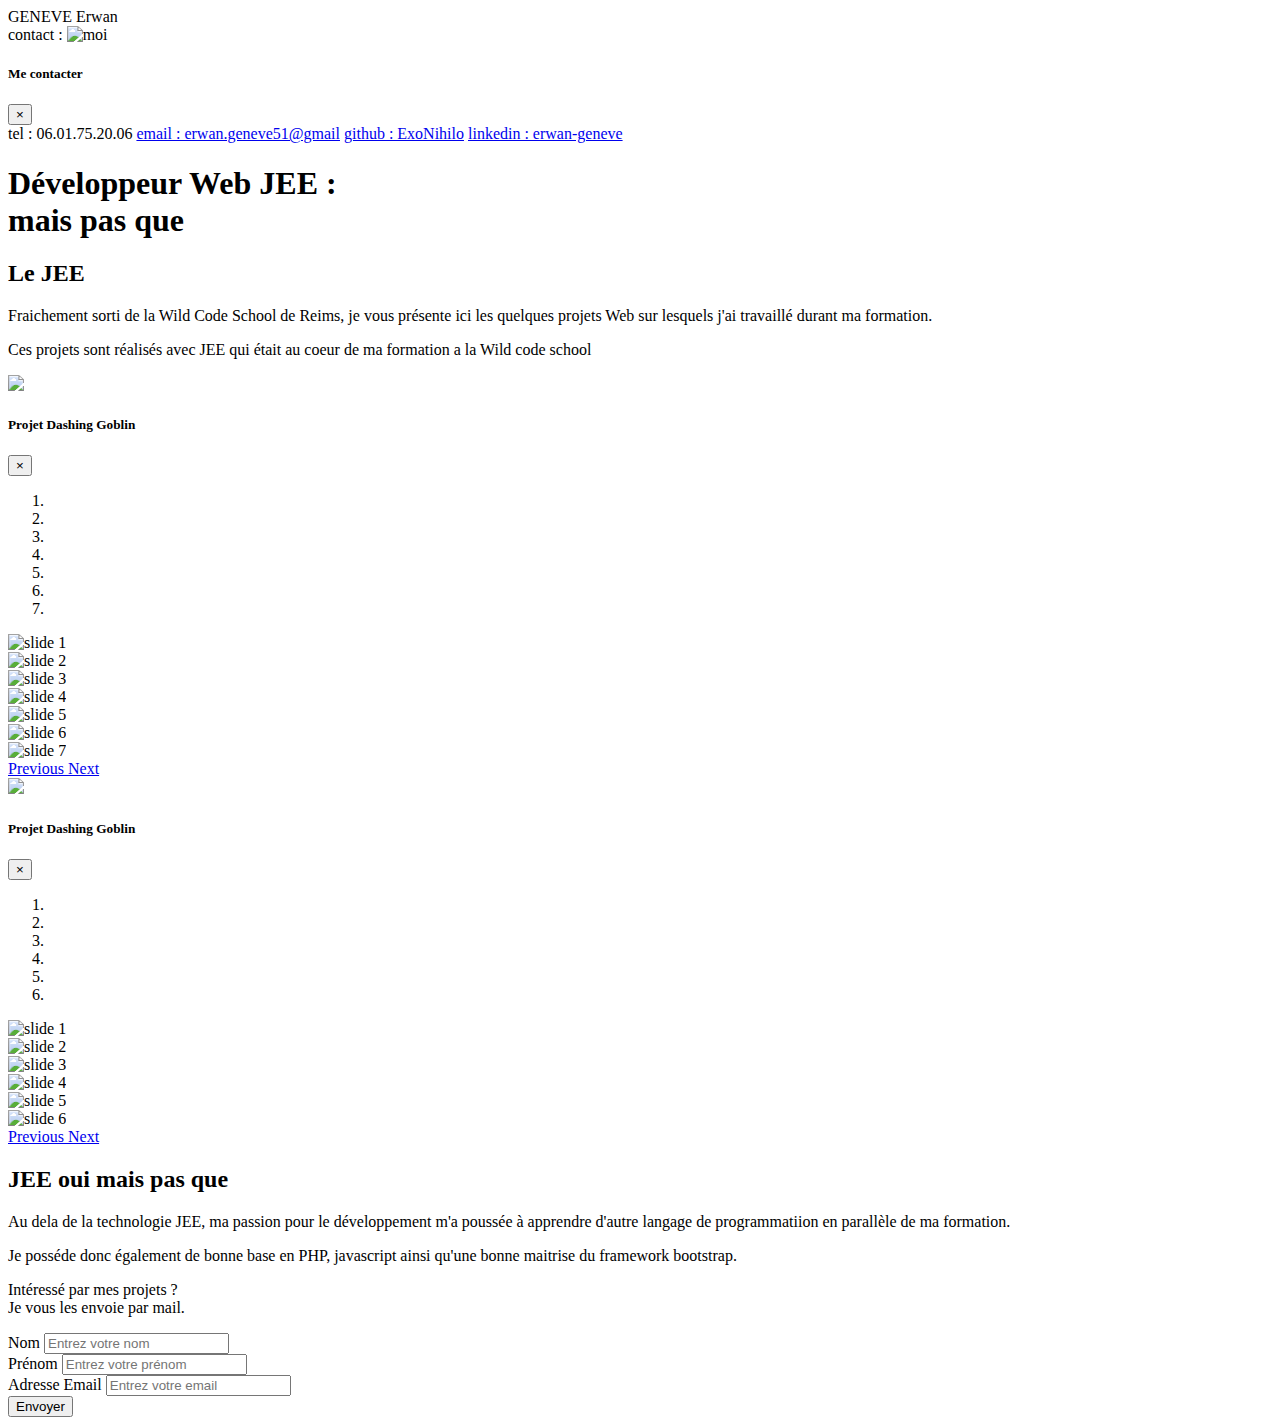
==== index.html @ 21704e7f "Rename Landing-Page.html to index.html" ====
<!DOCTYPE html>
<html lang=fr dir="ltr">
  <head>
    <meta charset="utf-8">
    <title>Landing Page</title>
    <link rel="stylesheet" href="https://stackpath.bootstrapcdn.com/bootstrap/4.1.3/css/bootstrap.min.css" integrity="sha384-MCw98/SFnGE8fJT3GXwEOngsV7Zt27NXFoaoApmYm81iuXoPkFOJwJ8ERdknLPMO" crossorigin="anonymous">
    <link rel="stylesheet" href="Landing-Page.css">
  </head>
  <body>
    <div class="container">
      <header class="row justify-content-between align-items-center">
        <div class="col-10">
          <span class="intro">GENEVE Erwan</span>
        </div>
        <div class="col-2">
          <span class="contact">contact :</span>
          <img src="Erwan-150.jpg" alt="moi" data-toggle="modal" data-target="#info" class="rounded-circle" width="45%">
        </div>
        <!-- Modal -->
        <div class="modal fade" id="info" tabindex="-1" role="dialog" aria-labelledby="exampleModalCenterTitle" aria-hidden="true">
          <div class="modal-dialog modal-dialog-centered" role="document">
            <div class="modal-content">
              <div class="modal-header">
                <h5 class="modal-title" id="info">Me contacter</h5>
                <button type="button" class="close" data-dismiss="modal" aria-label="Close">
                  <span aria-hidden="true">&times;</span>
                </button>
              </div>
              <div class="modal-body d-flex flex-column">
                <span class="mt-2">tel : 06.01.75.20.06</span>
                <a href="mailto:erwan.geneve51@gmail" class="mt-2">email : erwan.geneve51@gmail</a>
                <a href="https:/github.com/ExoNihilo" class="mt-2">github : ExoNihilo</a>
                <a href="https://www.linkedin.com/in/erwan-geneve-537b99172/" class="mt-2">linkedin : erwan-geneve</a>
              </div>
            </div>
          </div>
        </div>
      </header>
      <section>
        <div class="row mb-3 mt-3">
          <div class="col">
            <h1>Développeur Web JEE :<br>mais pas que</h1>
          </div>
        </div>
        <div class="row">
          <div class="col-9">
            <div class="row">
              <div class="col-6 mt-3 mb-3 bloc-text">
                <h2>Le JEE</h2>
                <p>
                  Fraichement sorti de la Wild Code School de Reims,
                  je vous présente ici les quelques projets Web sur lesquels
                  j'ai travaillé durant ma formation.
                </p>
                <p>
                  Ces projets sont réalisés avec JEE qui était au coeur de ma formation
                  a la Wild code school
                </p>
              </div>
              <div class="col-6 mt-3 mb-3 d-flex">
                <div class="bloc-img align-middle">
                  <img src="duel3.png" width="100%" data-toggle="modal" data-target="#projet1"/>
                </div>
                <div class="modal fade" id="projet1" tabindex="-1" role="dialog" aria-labelledby="bloc-projet1" aria-hidden="true">
                  <div class="modal-dialog modal-dialog-centered modal-lg" role="document">
                    <div class="modal-content">
                      <div class="modal-header">
                        <h5 class="modal-title" id="bloc-projet1">Projet Dashing Goblin</h5>
                        <button type="button" class="close" data-dismiss="modal" aria-label="Close">
                          <span aria-hidden="true">&times;</span>
                        </button>
                      </div>
                      <div class="modal-body">
                        <div id="carouselExampleIndicators" class="carousel slide" data-ride="carousel">
                          <ol class="carousel-indicators">
                            <li data-target="#carouselExampleIndicators" data-slide-to="0" class="active"></li>
                            <li data-target="#carouselExampleIndicators" data-slide-to="1"></li>
                            <li data-target="#carouselExampleIndicators" data-slide-to="2"></li>
                            <li data-target="#carouselExampleIndicators" data-slide-to="3"></li>
                            <li data-target="#carouselExampleIndicators" data-slide-to="4"></li>
                            <li data-target="#carouselExampleIndicators" data-slide-to="5"></li>
                            <li data-target="#carouselExampleIndicators" data-slide-to="6"></li>
                          </ol>
                          <div class="carousel-inner">
                            <div class="carousel-item active">
                              <img class="d-block w-100" src="duel1.png" alt="slide 1">
                            </div>
                            <div class="carousel-item">
                              <img class="d-block w-100" src="duel2.png" alt="slide 2">
                            </div>
                            <div class="carousel-item">
                              <img class="d-block w-100" src="duel3.png" alt="slide 3">
                            </div>
                            <div class="carousel-item">
                              <img class="d-block w-100" src="duel4.png" alt="slide 4">
                            </div>
                            <div class="carousel-item">
                              <img class="d-block w-100" src="duel5.png" alt="slide 5">
                            </div>
                            <div class="carousel-item">
                              <img class="d-block w-100" src="duel6.png" alt="slide 6">
                            </div>
                            <div class="carousel-item">
                              <img class="d-block w-100" src="duel7.png" alt="slide 7">
                            </div>
                          </div>
                          <a class="carousel-control-prev" href="#carouselExampleIndicators" role="button" data-slide="prev">
                            <span class="carousel-control-prev-icon" aria-hidden="true"></span>
                            <span class="sr-only">Previous</span>
                          </a>
                          <a class="carousel-control-next" href="#carouselExampleIndicators" role="button" data-slide="next">
                            <span class="carousel-control-next-icon" aria-hidden="true"></span>
                            <span class="sr-only">Next</span>
                          </a>
                        </div>
                      </div>
                    </div>
                  </div>
                </div>
              </div>
              <div class="col-6 mt-3 mb-3 d-flex">
                <div class="bloc-img align-middle">
                  <img src="saint-ex1.png" width="100%" data-toggle="modal" data-target="#projet2"/>
                </div>
                <div class="modal fade" id="projet2" tabindex="-1" role="dialog" aria-labelledby="bloc-projet1" aria-hidden="true">
                  <div class="modal-dialog modal-dialog-centered modal-lg" role="document">
                    <div class="modal-content">
                      <div class="modal-header">
                        <h5 class="modal-title" id="bloc-projet1">Projet Dashing Goblin</h5>
                        <button type="button" class="close" data-dismiss="modal" aria-label="Close">
                          <span aria-hidden="true">&times;</span>
                        </button>
                      </div>
                      <div class="modal-body">
                        <div id="carouselExampleIndicators2" class="carousel slide" data-ride="carousel">
                          <ol class="carousel-indicators">
                            <li data-target="#carouselExampleIndicators2" data-slide-to="0" class="active"></li>
                            <li data-target="#carouselExampleIndicators2" data-slide-to="1"></li>
                            <li data-target="#carouselExampleIndicators2" data-slide-to="2"></li>
                            <li data-target="#carouselExampleIndicators2" data-slide-to="3"></li>
                            <li data-target="#carouselExampleIndicators2" data-slide-to="4"></li>
                            <li data-target="#carouselExampleIndicators2" data-slide-to="5"></li>
                          </ol>
                          <div class="carousel-inner">
                            <div class="carousel-item active">
                              <img class="d-block w-100" src="saint-ex1.png" alt="slide 1">
                            </div>
                            <div class="carousel-item">
                              <img class="d-block w-100" src="saint-ex2.png" alt="slide 2">
                            </div>
                            <div class="carousel-item">
                              <img class="d-block w-100" src="saint-ex3.png" alt="slide 3">
                            </div>
                            <div class="carousel-item">
                              <img class="d-block w-100" src="saint-ex4.png" alt="slide 4">
                            </div>
                            <div class="carousel-item">
                              <img class="d-block w-100" src="saint-ex5.png" alt="slide 5">
                            </div>
                            <div class="carousel-item">
                              <img class="d-block w-100" src="saint-ex6.png" alt="slide 6">
                            </div>
                          </div>
                          <a class="carousel-control-prev" href="#carouselExampleIndicators2" role="button" data-slide="prev">
                            <span class="carousel-control-prev-icon" aria-hidden="true"></span>
                            <span class="sr-only">Previous</span>
                          </a>
                          <a class="carousel-control-next" href="#carouselExampleIndicators2" role="button" data-slide="next">
                            <span class="carousel-control-next-icon" aria-hidden="true"></span>
                            <span class="sr-only">Next</span>
                          </a>
                        </div>
                      </div>
                    </div>
                  </div>
                </div>
              </div>
              <div class="col-6 mt-3 mb-3 bloc-text">
                <h2>JEE oui mais pas que</h2>
                <p>
                  Au dela de la technologie JEE, ma passion pour le développement m'a poussée à
                  apprendre d'autre langage de programmatiion en parallèle de ma formation.
                </p>
                <p>
                  Je posséde donc également de bonne base en PHP, javascript ainsi qu'une bonne maitrise du framework bootstrap.
                </p>
              </div>
            </div>
          </div>
          <div class="col-3">
            <div class="mr-auto">
              <p>
                Intéressé par mes projets ?<br>
                Je vous les envoie par mail.
              </p>
              <form action="https://formspree.io/erwan.geneve51@gmail.com" method="POST">
                <div class="form-group">
                  <label for="name">Nom</label>
                  <input type="text" name="name"class="form-control" id="name" aria-describedby="nameHelp" placeholder="Entrez votre nom">
                </div>
                <div class="form-group">
                  <label for="firstname">Prénom</label>
                  <input type="text" name="firstname" class="form-control" id="firstname" aria-describedby="PrenomHelp" placeholder="Entrez votre prénom">
                </div>
                <div class="form-group">
                  <label for="email">Adresse Email</label>
                  <input type="email" class="form-control" id="email" aria-describedby="emailHelp" placeholder="Entrez votre email">
                </div>
                <button type="submit" class="btn btn-primary">Envoyer</button>
              </form>
            </div>
          </div>
        </div>
      </section>
      <script src="https://code.jquery.com/jquery-3.3.1.slim.min.js" integrity="sha384-q8i/X+965DzO0rT7abK41JStQIAqVgRVzpbzo5smXKp4YfRvH+8abtTE1Pi6jizo" crossorigin="anonymous"></script>
      <script src="https://cdnjs.cloudflare.com/ajax/libs/popper.js/1.14.3/umd/popper.min.js" integrity="sha384-ZMP7rVo3mIykV+2+9J3UJ46jBk0WLaUAdn689aCwoqbBJiSnjAK/l8WvCWPIPm49" crossorigin="anonymous"></script>
      <script src="https://stackpath.bootstrapcdn.com/bootstrap/4.1.3/js/bootstrap.min.js" integrity="sha384-ChfqqxuZUCnJSK3+MXmPNIyE6ZbWh2IMqE241rYiqJxyMiZ6OW/JmZQ5stwEULTy" crossorigin="anonymous"></script>
    </div>
  </body>
</html>
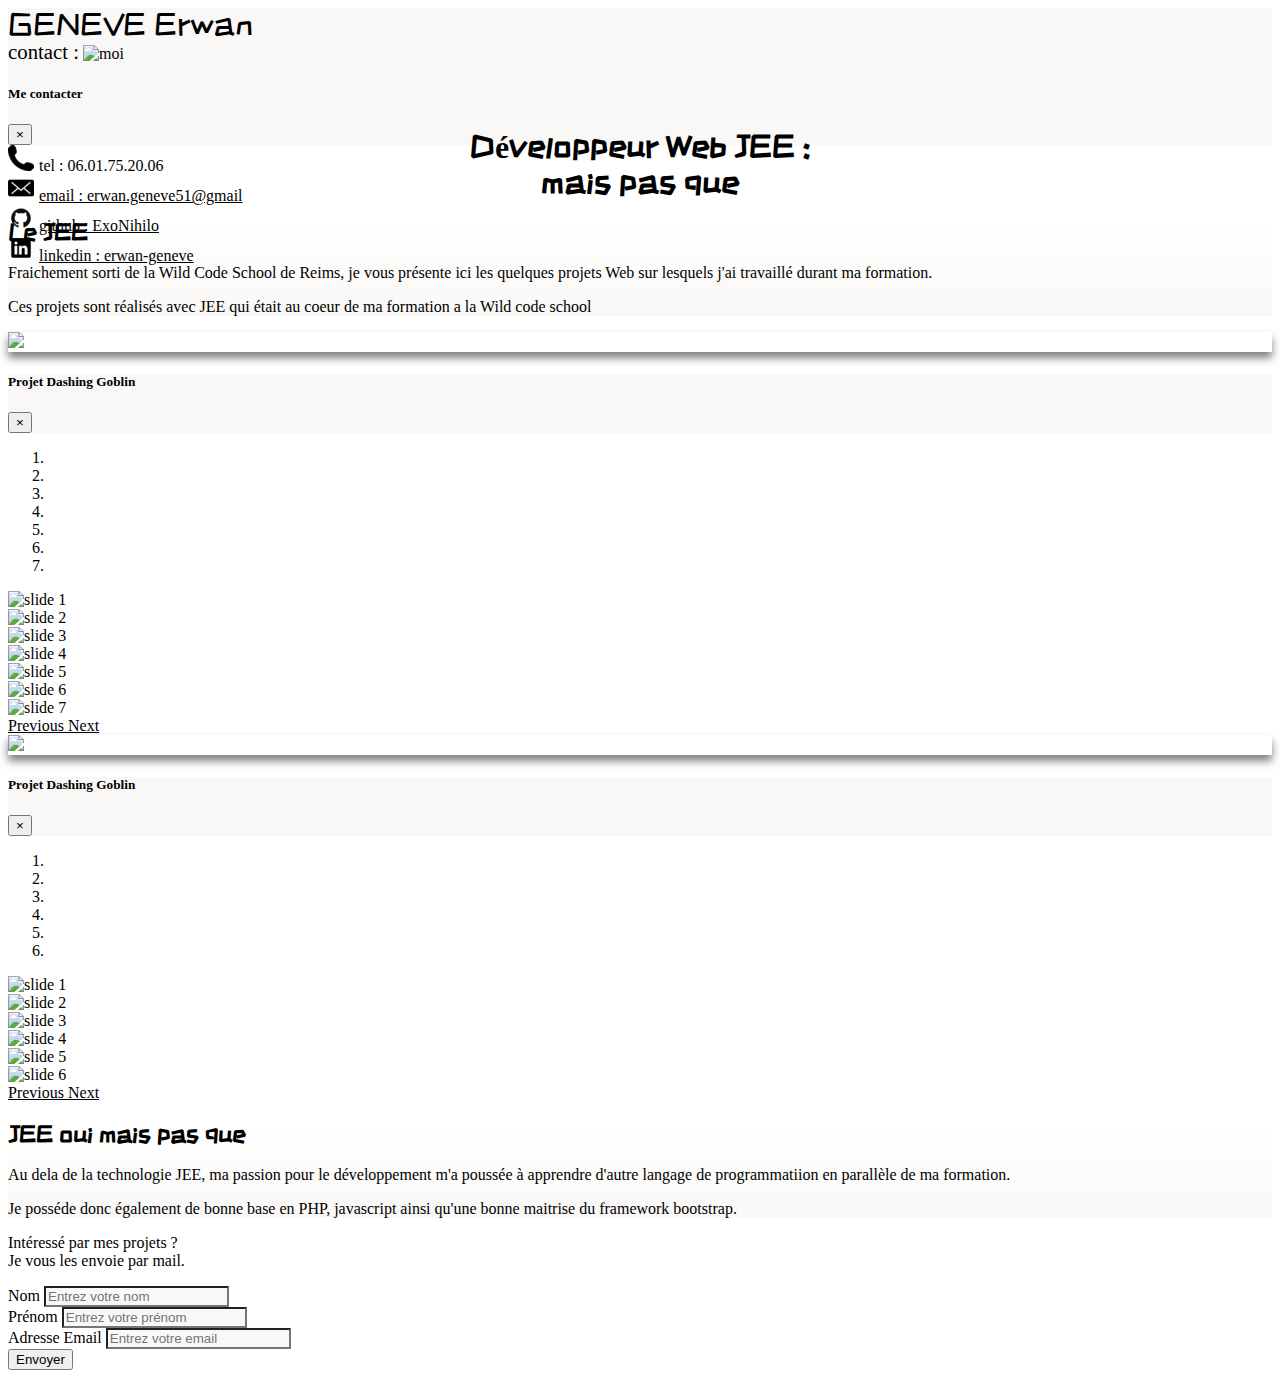
==== commit 2d9c0e29: "Merge branch 'master' of https://github.com/ExoNihilo/Landing-Page" ====
--- a/index.html
+++ b/index.html
@@ -3,16 +3,17 @@
   <head>
     <meta charset="utf-8">
     <title>Landing Page</title>
+    <link href="https://fonts.googleapis.com/css?family=ZCOOL+KuaiLe" rel="stylesheet">
     <link rel="stylesheet" href="https://stackpath.bootstrapcdn.com/bootstrap/4.1.3/css/bootstrap.min.css" integrity="sha384-MCw98/SFnGE8fJT3GXwEOngsV7Zt27NXFoaoApmYm81iuXoPkFOJwJ8ERdknLPMO" crossorigin="anonymous">
     <link rel="stylesheet" href="Landing-Page.css">
   </head>
   <body>
     <div class="container">
       <header class="row justify-content-between align-items-center">
-        <div class="col-10">
+        <div class="col-8 col-lg-10">
           <span class="intro">GENEVE Erwan</span>
         </div>
-        <div class="col-2">
+        <div class="col-4 col-lg-2">
           <span class="contact">contact :</span>
           <img src="Erwan-150.jpg" alt="moi" data-toggle="modal" data-target="#info" class="rounded-circle" width="45%">
         </div>
@@ -27,10 +28,10 @@
                 </button>
               </div>
               <div class="modal-body d-flex flex-column">
-                <span class="mt-2">tel : 06.01.75.20.06</span>
-                <a href="mailto:erwan.geneve51@gmail" class="mt-2">email : erwan.geneve51@gmail</a>
-                <a href="https:/github.com/ExoNihilo" class="mt-2">github : ExoNihilo</a>
-                <a href="https://www.linkedin.com/in/erwan-geneve-537b99172/" class="mt-2">linkedin : erwan-geneve</a>
+                <div><img src="tel.png" class="cigle"><span class="mt-2">tel : 06.01.75.20.06</span></div>
+                <div><img src="mail.png" class="cigle"><a href="mailto:erwan.geneve51@gmail" class="mt-2">email : erwan.geneve51@gmail</a></div>
+                <div><img src="github-mark.png" class="cigle"><a href="https:/github.com/ExoNihilo" class="mt-2">github : ExoNihilo</a></div>
+                <div><img src="linkedin.png" class="cigle"><a href="https://www.linkedin.com/in/erwan-geneve-537b99172/" class="mt-2">linkedin : erwan-geneve</a></div>
               </div>
             </div>
           </div>
@@ -43,7 +44,7 @@
           </div>
         </div>
         <div class="row">
-          <div class="col-9">
+          <div class="col-12 col-md-9">
             <div class="row">
               <div class="col-6 mt-3 mb-3 bloc-text">
                 <h2>Le JEE</h2>
@@ -187,9 +188,9 @@
               </div>
             </div>
           </div>
-          <div class="col-3">
+          <div class="col-12 col-md-3">
             <div class="mr-auto">
-              <p>
+              <p class="font-weight-bold">
                 Intéressé par mes projets ?<br>
                 Je vous les envoie par mail.
               </p>
--- a/Landing-Page.css
+++ b/Landing-Page.css
@@ -0,0 +1,44 @@
+/*GENERAL*/
+header{
+  height: 100px;
+  background-image: linear-gradient(to right, #f9f8f6, #f9f8f6);
+}
+
+.intro{
+  font-size: 2em;
+  font-family: 'ZCOOL KuaiLe', cursive;
+}
+.contact{
+  font-size: 1.3em;
+}
+h1{
+  text-align: center;
+  font-family: 'ZCOOL KuaiLe', cursive;
+}
+h2{
+  font-family: 'ZCOOL KuaiLe', cursive;
+}
+
+input{
+  background-image: linear-gradient(to right, #f9f8f6, #f9f8f6);
+}
+.modal-header{
+  background-image: linear-gradient(to right, #f9f8f6, #f9f8f6);
+}
+.bloc-img{
+  width: 100%;
+  margin: auto;
+  box-shadow: 0 6px 8px 0 hsla(0, 0%, 0%, 0.5);
+}
+.bloc-img:hover{
+  cursor: pointer;
+}
+.bloc-text{
+  background-image: linear-gradient(to bottom, #fff, #f9f8f6);
+}
+a{
+  color: black;
+}
+.cigle{
+  margin-right: 5px;
+}
